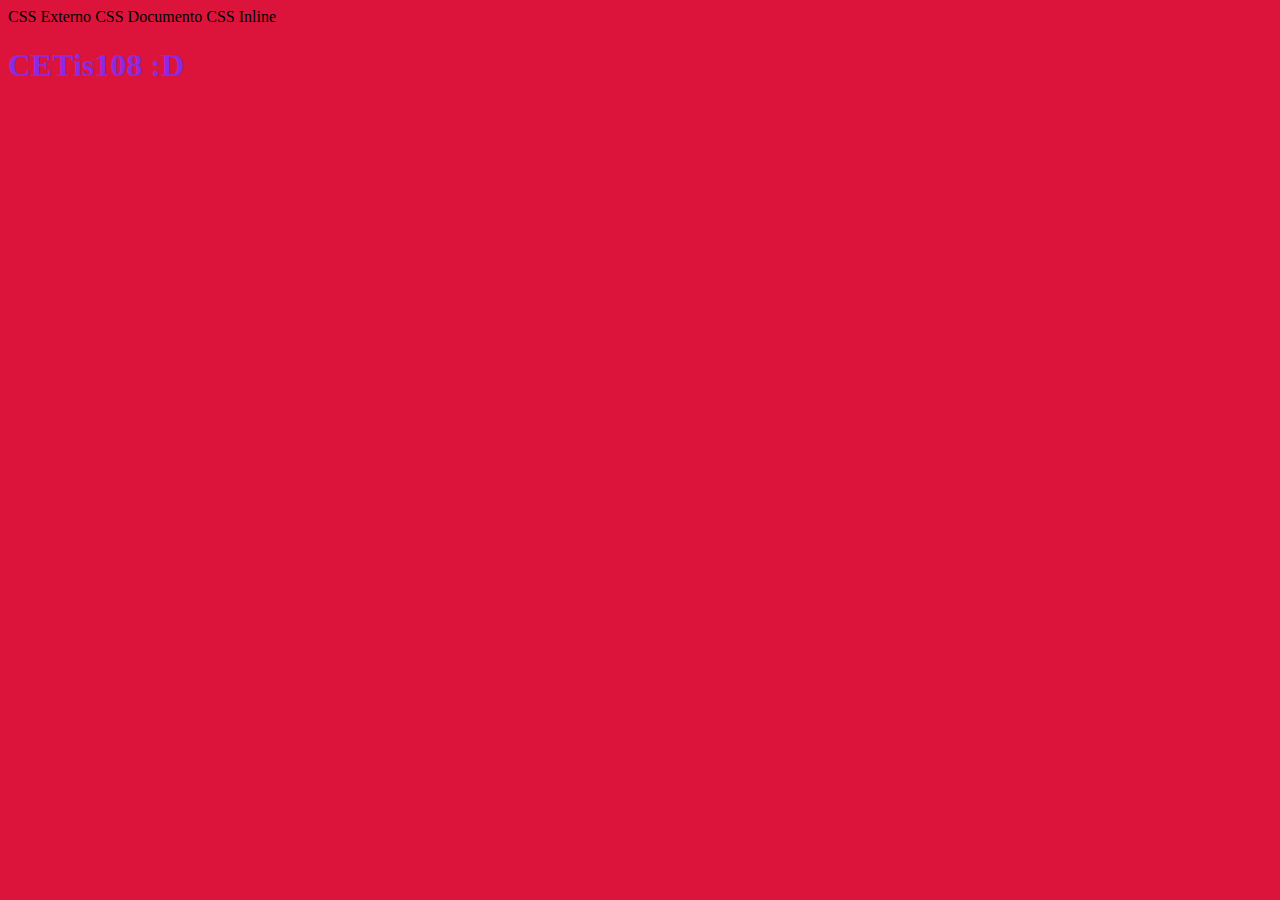
==== estilos.html @ c4f0149b "HTML5 CSS3" ====
<!DOCTYPE html>
<html lang="en">
<head>
    <meta charset="UTF-8">
    <meta name="viewport" content="width=device-width, initial-scale=1.0">
    <meta http-equiv="X-UA-Compatible" content="ie=edge">
    <title>Recursamient0 WebApps (Febrero-Julio 2017)</title>
    <!--> CSS Externo </!-->
    <link rel="stylesheet" href="css/styles.css">
    <!--> CSS Documento </!-->
    <style>
    h1{color: blueviolet;}
    </style>
</head>
<!-->CSS Inline </!-->
<body style="background-color:crimson;">
    <h1 >CETis108 :D</h1>
</body>
</html>
---- css/styles.css ----
/* tipo de id # */
#encabezado {
    width: 960px;
    margin: auto;
}
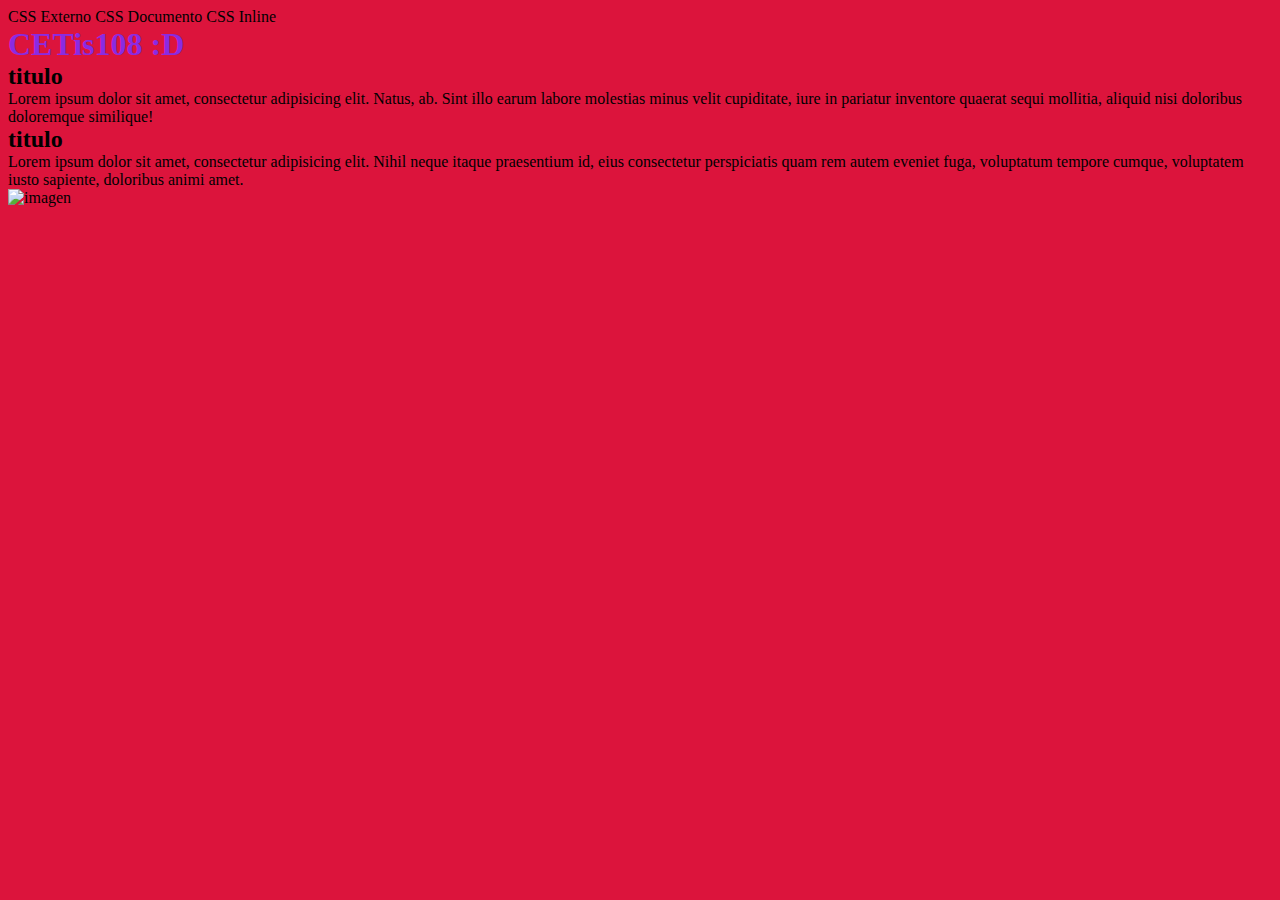
==== commit f901deb2: "Encabezado" ====
--- a/estilos.html
+++ b/estilos.html
@@ -15,5 +15,18 @@
 <!-->CSS Inline </!-->
 <body style="background-color:crimson;">
     <h1 >CETis108 :D</h1>
+    <main>
+        <div id="contenido">
+            <articulo>
+                <h2>titulo</h2>
+                <p>Lorem ipsum dolor sit amet, consectetur adipisicing elit. Natus, ab. Sint illo earum labore molestias minus velit cupiditate, iure in pariatur inventore quaerat sequi mollitia, aliquid nisi doloribus doloremque similique!</p>
+            </articulo>
+            <articulo>
+                <h2>titulo</h2>
+                <p>Lorem ipsum dolor sit amet, consectetur adipisicing elit. Nihil neque itaque praesentium id, eius consectetur perspiciatis quam rem autem eveniet fuga, voluptatum tempore cumque, voluptatem iusto sapiente, doloribus animi amet.</p>
+            </articulo>
+        </div>
+        <aside id="publicidad"><img src="#" alt="imagen" width="100" heigt="100"></aside>
+    </main>
 </body>
 </html>--- a/css/styles.css
+++ b/css/styles.css
@@ -1,5 +1,34 @@
-/* tipo de id # */
+/*  Relgas CSS*/
+
+p,h1,h2,h3,h4{
+    margin: 0px;
+    padding: 0px;
+
+}
+/* Tipo de id # */
 #encabezado {
-    width: 960px;
-    margin: auto;
+    width: 980px;
+    display: flex;
+    /*margin: auto;*/
+    justify-content: space-between;
+    /*margin-top: 20px;
+    margin-left: auto;
+    margin-right: auto;
+    margin-bottom: 10px;*/
+    margin: 20px auto 10px;
+}
+/*#encabezado>div>img {
+    widows: 200px;
+    height: 100px;
+}*/
+#encabezado h1{
+    font-size: 1.5em;
+    
+}
+#encabezado h2{    font-size: 1.2em;   }
+#encabezado h3{    font-size: 1em;     }
+#encabezado h3{    font-size: 0.7em;   }
+#encabezado h4{    font-size: 0.5em;   }
+#encabezado>div:first-child{
+    display: flex;
 }